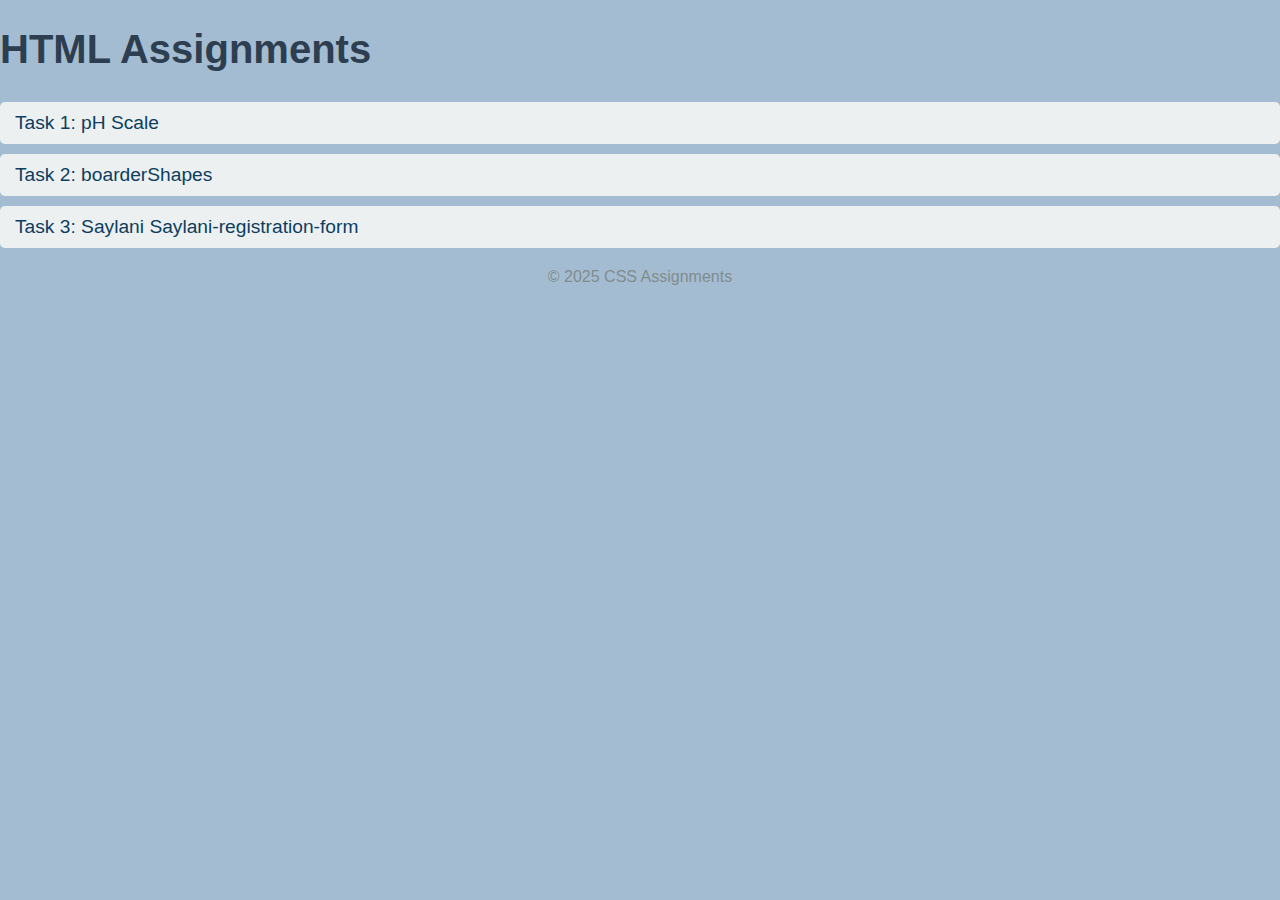
==== index.html @ fce1cd0e "first commit" ====
<!DOCTYPE html>
<html lang="en">
<head>
    <meta charset="UTF-8">
    <meta name="viewport" content="width=device-width, initial-scale=1.0">
    <title>HTML Assignments</title>
    <style>
        body {
            font-family: Arial, sans-serif;
            background-color: #a4bcd1; 
            color: #333;
            margin: 0;
            padding: 0;
        }


        h1 {
            font-size: 2.5rem;
            color: #2c3e50;
            margin-bottom: 30px;
        }

        a {
            display: block;
            text-decoration: none;
            color: #0c3e5f;
            font-size: 1.2rem;
            margin: 10px 0;
            padding: 10px 15px;
            border-radius: 5px;
            background: #ecf0f1;
            transition: all 0.3s ease-in-out;
        }

        a:hover {
            background: #1b4e70; 
            color: #fff; 
            transform: scale(1.05);
        }

        footer {
            text-align: center;
            margin-top: 20px;
            color: #7f8c8d;
        }
    </style>
</head>
<body>
   
        <h1>HTML Assignments</h1>
        <a href="Task1 pH Scale/index.html">Task 1: pH Scale</a>
        <a href="Task2 boarderShapes/index.html">Task 2: boarderShapes</a>
        <a href="Saylani-registration-form-by-html-css/index.html">Task 3: Saylani Saylani-registration-form</a>
        
    <footer>
        &copy; 2025 CSS Assignments
    </footer>
</body>
</html>
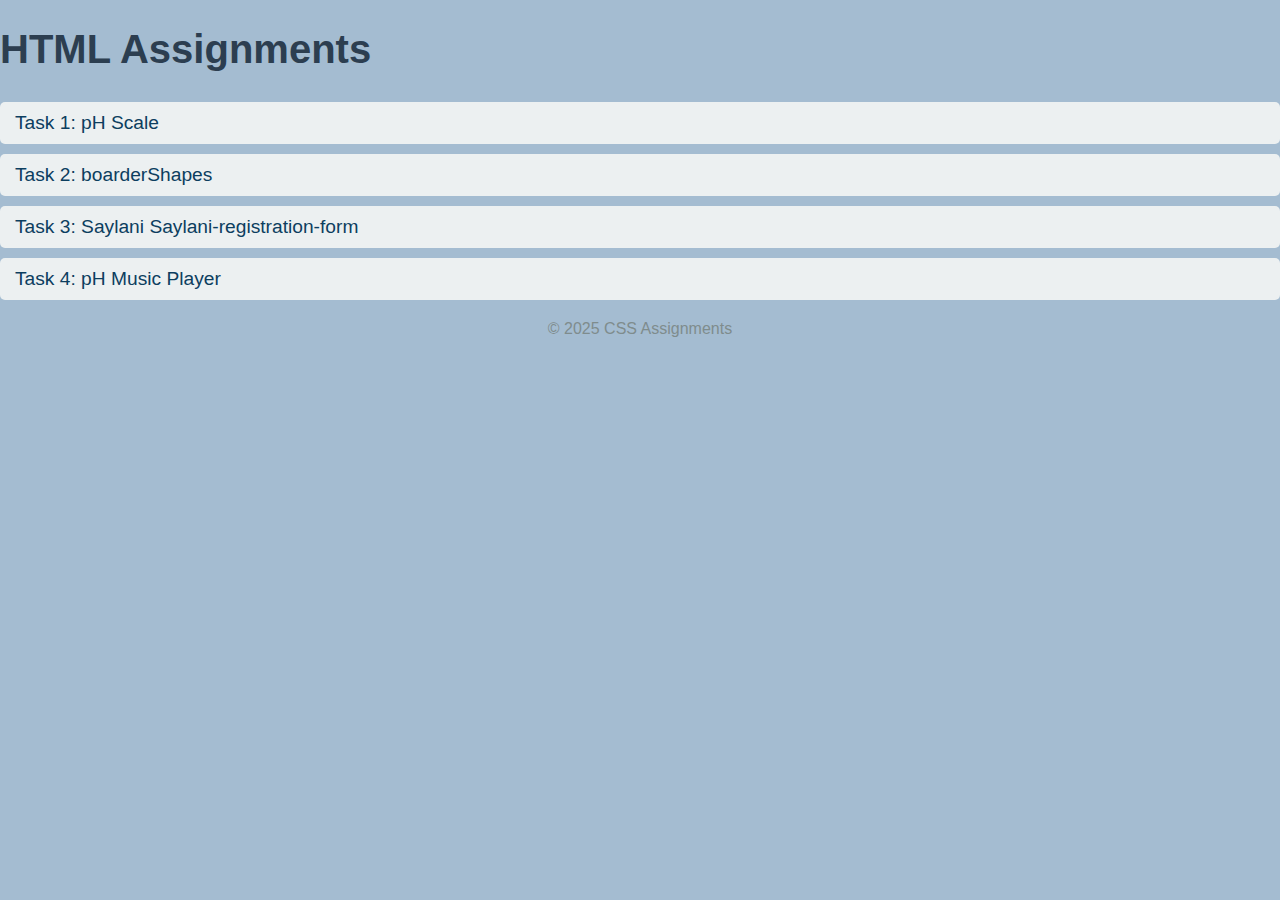
==== commit 485056ee: "add another" ====
--- a/index.html
+++ b/index.html
@@ -50,7 +50,8 @@
         <h1>HTML Assignments</h1>
         <a href="Task1 pH Scale/index.html">Task 1: pH Scale</a>
         <a href="Task2 boarderShapes/index.html">Task 2: boarderShapes</a>
-        <a href="Saylani-registration-form-by-html-css/index.html">Task 3: Saylani Saylani-registration-form</a>
+        <a href="Task3 Saylani-registration-form-by-html-css/index.html">Task 3: Saylani Saylani-registration-form</a>
+        <a href="Task4 music player/index.html">Task 4: pH Music Player</a>
         
     <footer>
         &copy; 2025 CSS Assignments
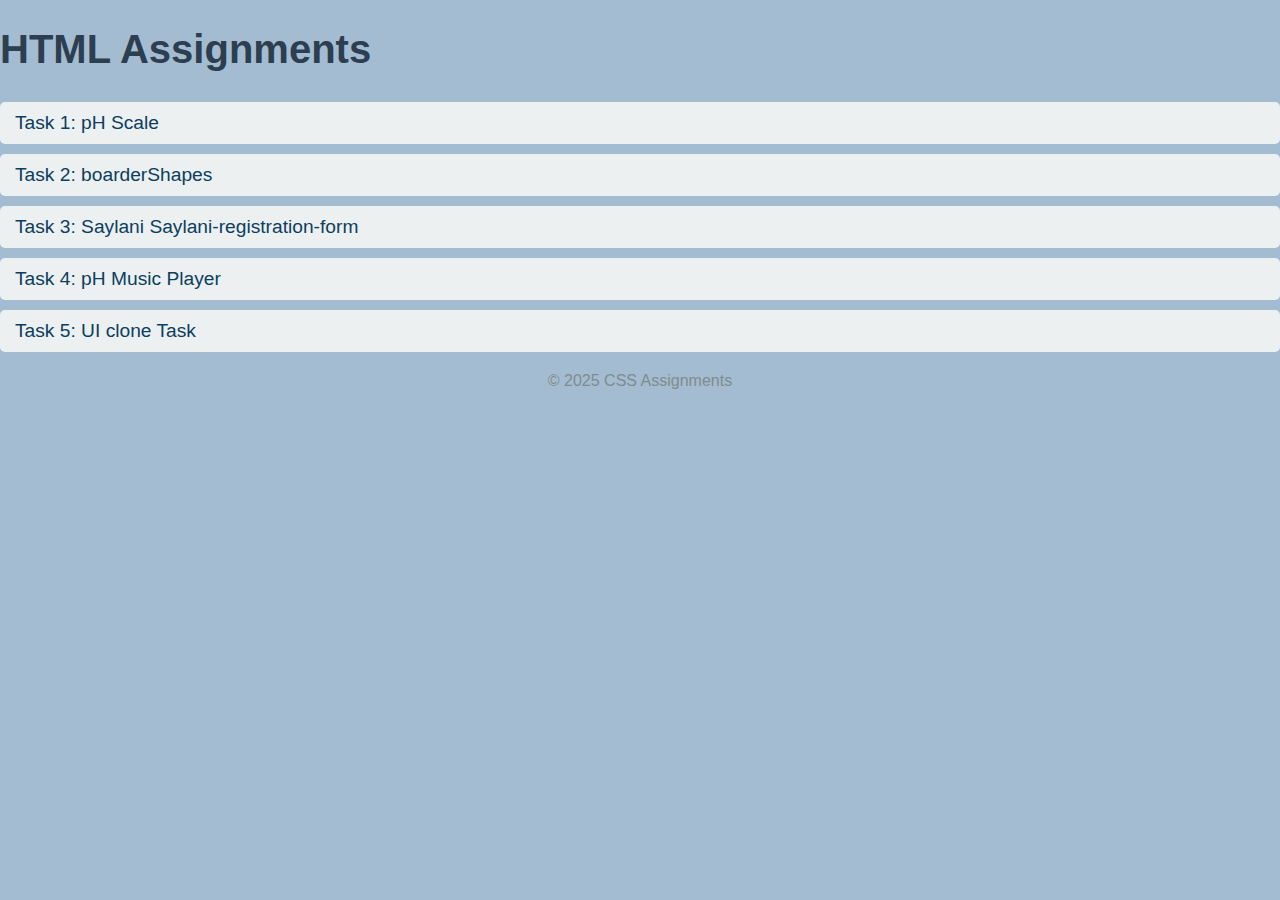
==== commit 49cac932: "add new" ====
--- a/index.html
+++ b/index.html
@@ -52,6 +52,7 @@
         <a href="Task2 boarderShapes/index.html">Task 2: boarderShapes</a>
         <a href="Task3 Saylani-registration-form-by-html-css/index.html">Task 3: Saylani Saylani-registration-form</a>
         <a href="Task4 music player/index.html">Task 4: pH Music Player</a>
+        <a href="Task5 ui clone/index.html">Task 5: UI clone Task</a>
         
     <footer>
         &copy; 2025 CSS Assignments
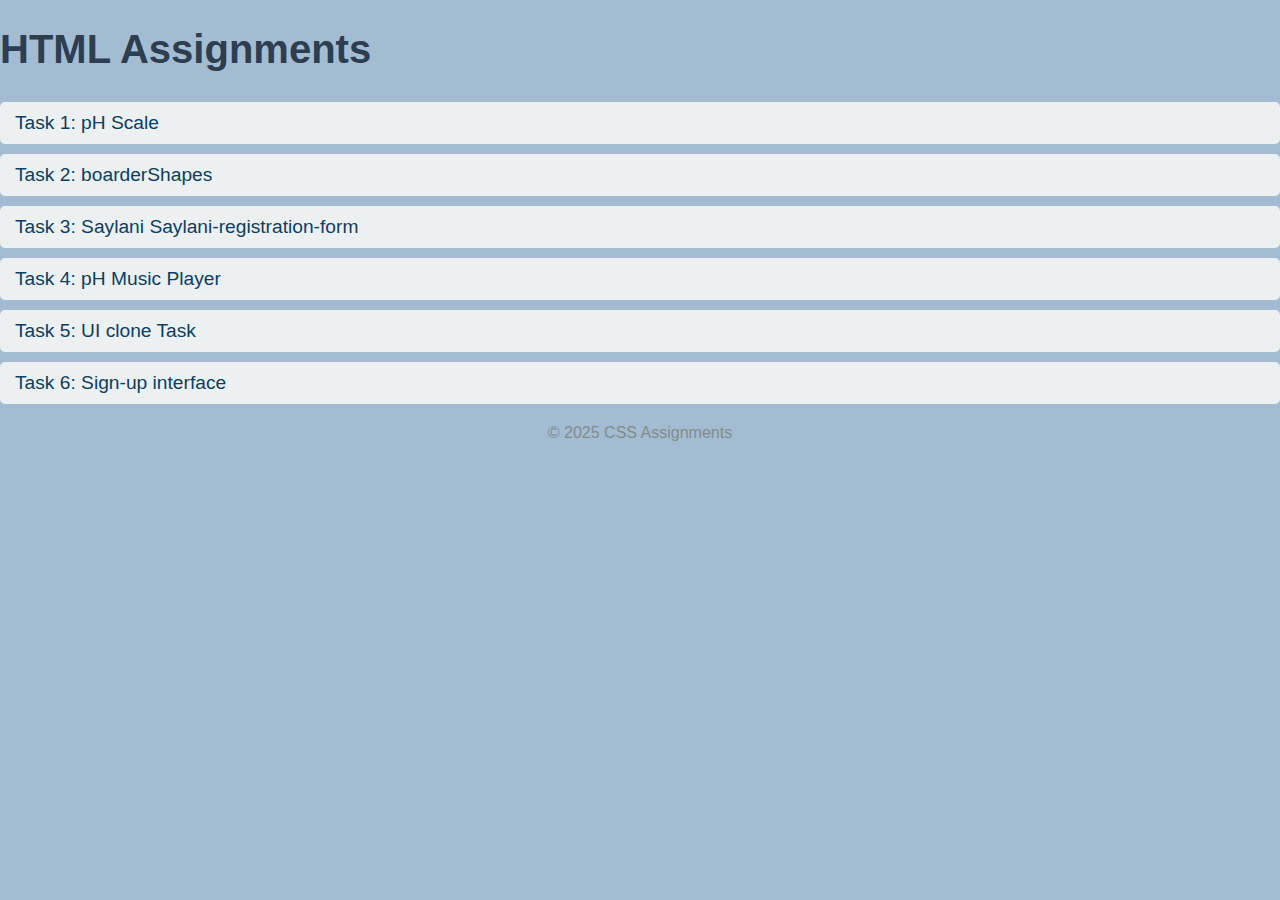
==== commit fdf1d1b2: "add again" ====
--- a/index.html
+++ b/index.html
@@ -53,6 +53,7 @@
         <a href="Task3 Saylani-registration-form-by-html-css/index.html">Task 3: Saylani Saylani-registration-form</a>
         <a href="Task4 music player/index.html">Task 4: pH Music Player</a>
         <a href="Task5 ui clone/index.html">Task 5: UI clone Task</a>
+        <a href="Task6 sign-up interface/index.html">Task 6: Sign-up interface</a>
         
     <footer>
         &copy; 2025 CSS Assignments
